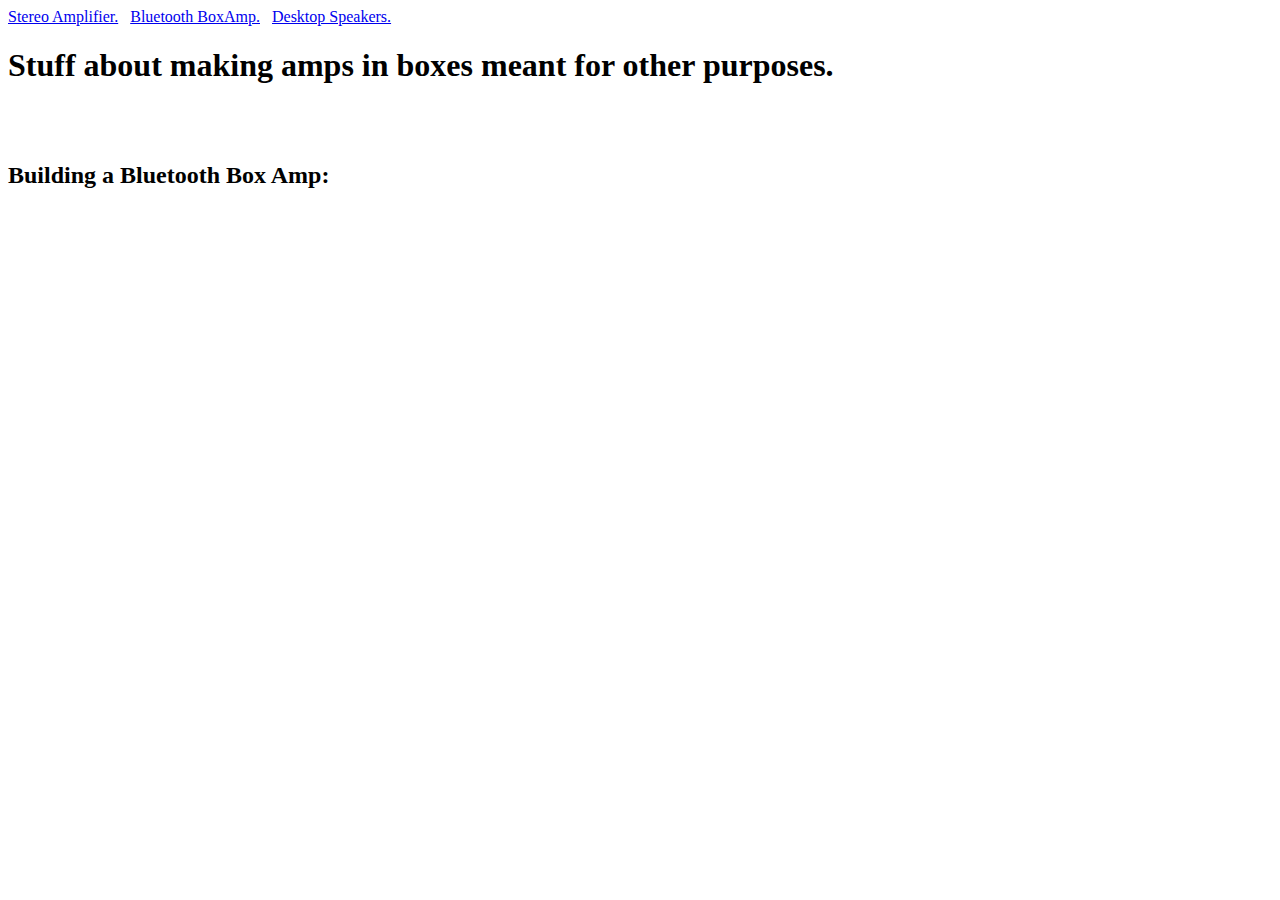
==== BoxAmp.html @ 45de02dc "Update BoxAmp.html" ====
<!DOCTYPE html>
<html><header><!-- link to main stylesheet -->
		<link rel="stylesheet" type="text/css" href="/AudioStuff/css/main.css">
	<title>Stan's Audio Stuff</title>
</header>
  <head>
	  <a href = "https://sgolanka.github.io/AudioStuff/index.html">Stereo Amplifier.</a> 
	  &nbsp;
	  <a href = "https://sgolanka.github.io/AudioStuff/BoxAmp.html">Bluetooth BoxAmp.</a> 
	  &nbsp;
	  <a href = "https://sgolanka.github.io/AudioStuff/os.html">Desktop Speakers.</a>
  </head>
<body>
<h1>Stuff about making amps in boxes meant for other purposes.</h1>
<br/><br/>
<div>
<h2>Building a Bluetooth Box Amp:</h2>
<p>
<iframe src="https://docs.google.com/presentation/d/e/2PACX-1vRFNqBW7MF8rmtbleGlfbexBjGxvyVqkwxynDZRwxMra7NGGssEmV5cq5gGc0yYuzQUfxjbKIf7w9i6/embed?start=false&loop=false&delayms=3000" frameborder="0" width="960" height="569" allowfullscreen="true" mozallowfullscreen="true" webkitallowfullscreen="true"></iframe>
</p>
</div>
</body>
</html>
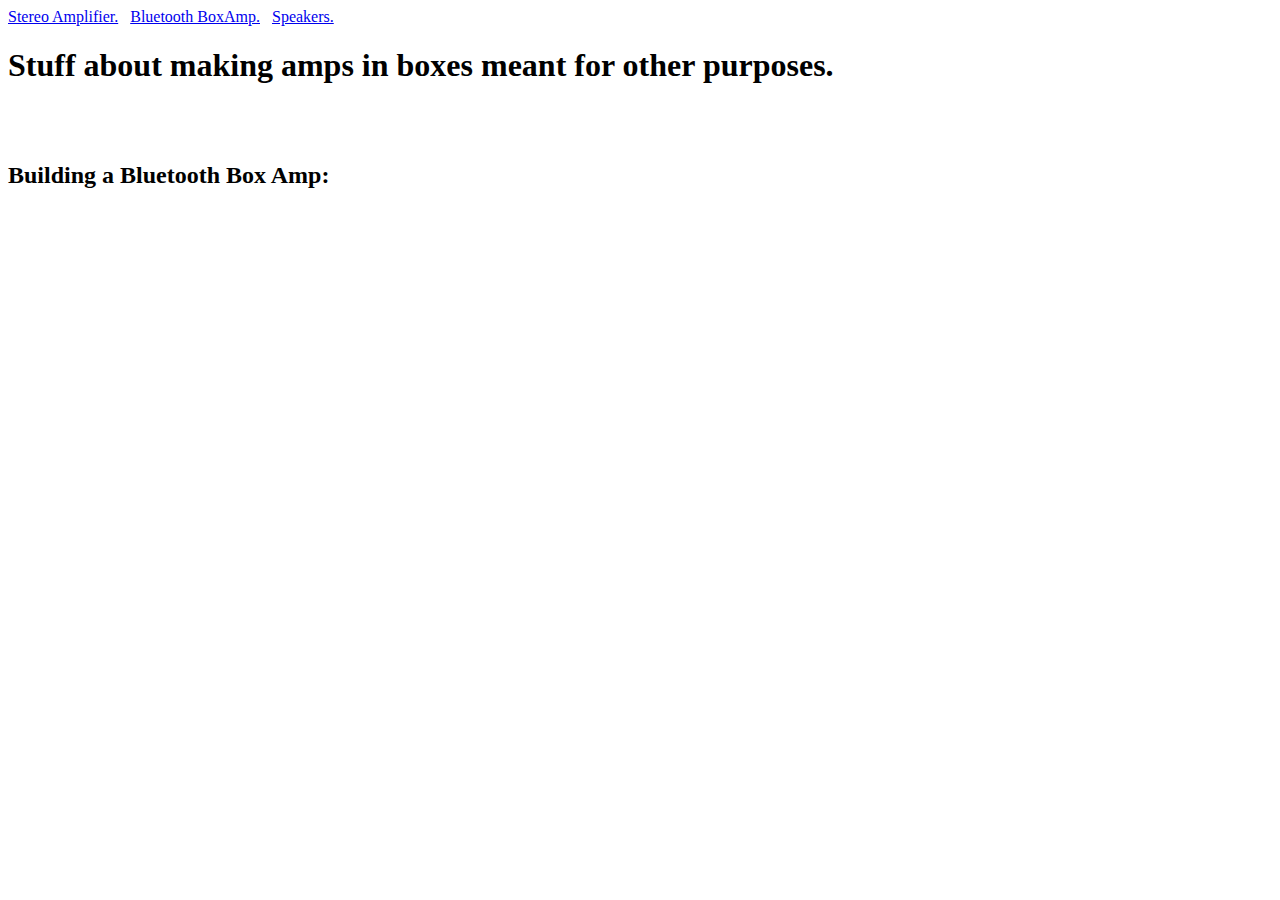
==== commit 67bf1687: "Update BoxAmp.html" ====
--- a/BoxAmp.html
+++ b/BoxAmp.html
@@ -8,7 +8,7 @@
 	  &nbsp;
 	  <a href = "https://sgolanka.github.io/AudioStuff/BoxAmp.html">Bluetooth BoxAmp.</a> 
 	  &nbsp;
-	  <a href = "https://sgolanka.github.io/AudioStuff/os.html">Desktop Speakers.</a>
+	  <a href = "https://sgolanka.github.io/AudioStuff/os.html">Speakers.</a>
   </head>
 <body>
 <h1>Stuff about making amps in boxes meant for other purposes.</h1>
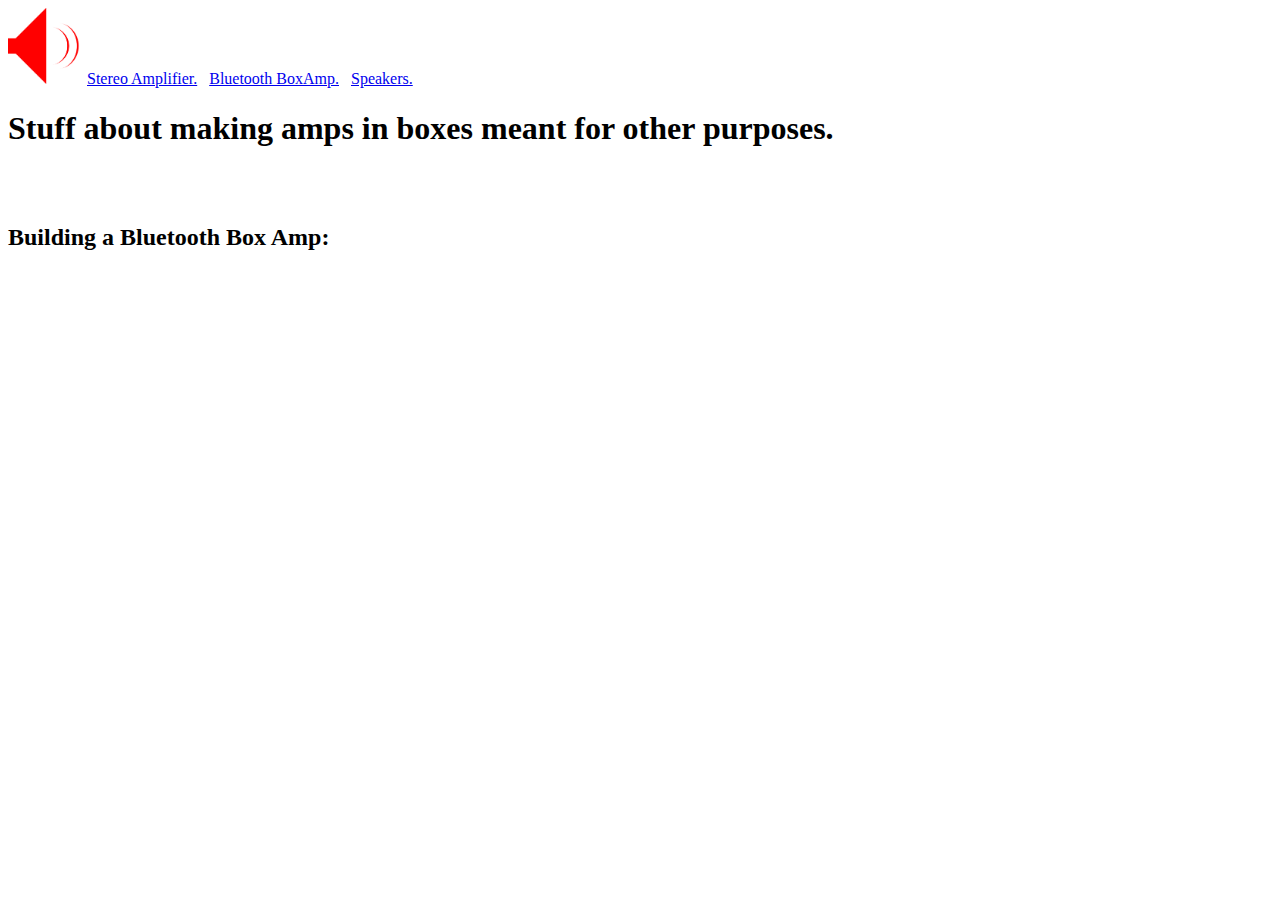
==== commit 88ed11fb: "Update BoxAmp.html" ====
--- a/BoxAmp.html
+++ b/BoxAmp.html
@@ -4,6 +4,8 @@
 	<title>Stan's Audio Stuff</title>
 </header>
   <head>
+	  <link rel="icon" type="image/png" href="favicon/favicon.png">
+	  <img src = "images/favicon_large.png" style="width:75px;" border = "0">
 	  <a href = "https://sgolanka.github.io/AudioStuff/index.html">Stereo Amplifier.</a> 
 	  &nbsp;
 	  <a href = "https://sgolanka.github.io/AudioStuff/BoxAmp.html">Bluetooth BoxAmp.</a> 
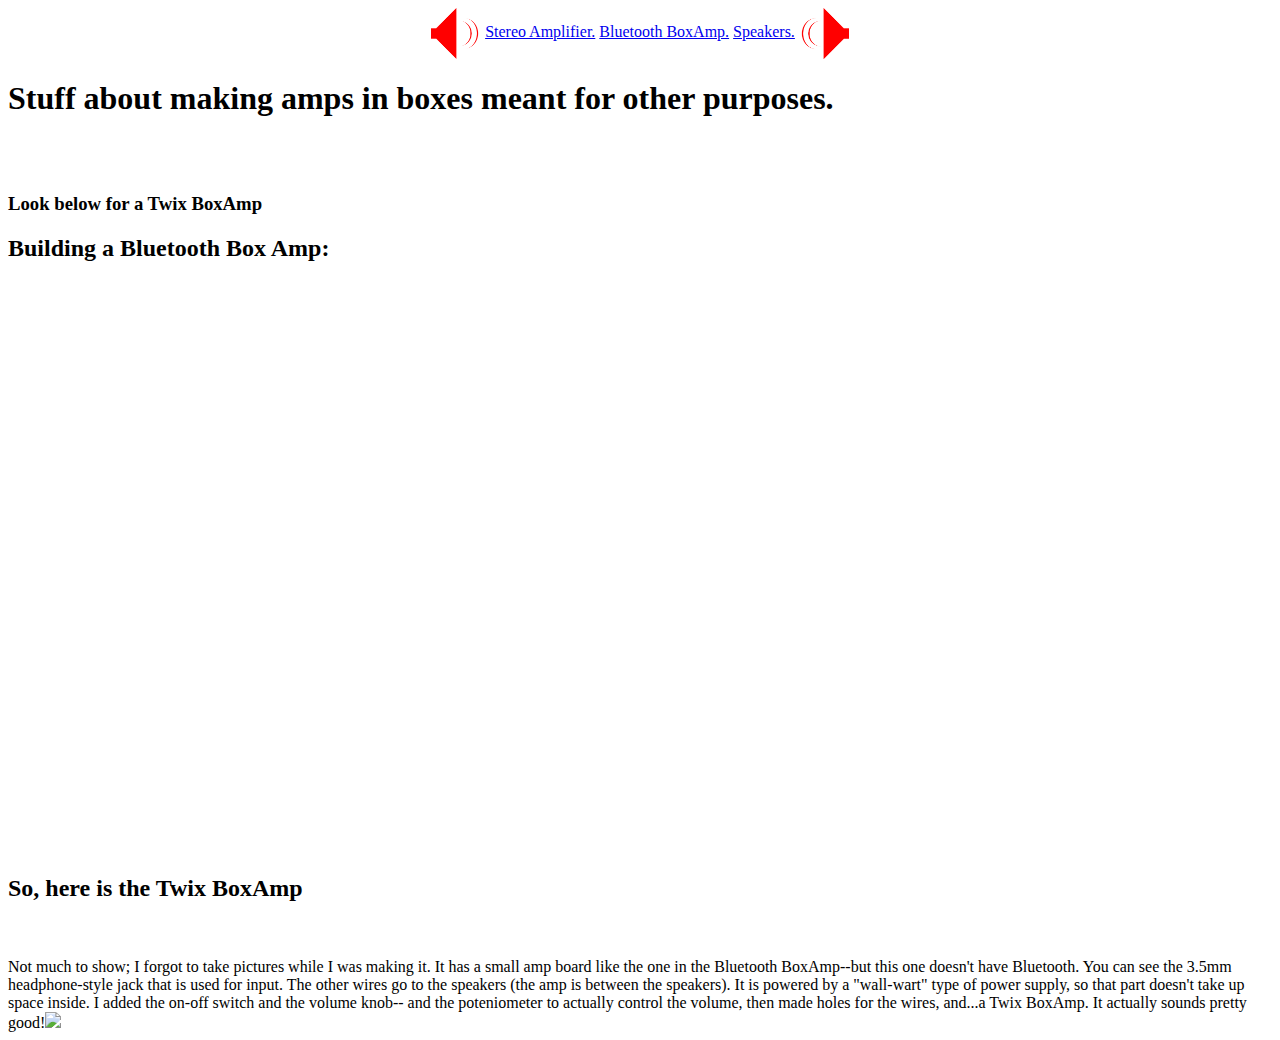
==== commit 97c7b2e6: "Update BoxAmp.html" ====
--- a/BoxAmp.html
+++ b/BoxAmp.html
@@ -4,22 +4,43 @@
 	<title>Stan's Audio Stuff</title>
 </header>
   <head>
-	  <link rel="icon" type="image/png" href="favicon/favicon.png">
-	  <img src = "images/favicon_large.png" style="width:75px;" border = "0">
-	  <a href = "https://sgolanka.github.io/AudioStuff/index.html">Stereo Amplifier.</a> 
-	  &nbsp;
-	  <a href = "https://sgolanka.github.io/AudioStuff/BoxAmp.html">Bluetooth BoxAmp.</a> 
-	  &nbsp;
-	  <a href = "https://sgolanka.github.io/AudioStuff/os.html">Speakers.</a>
-  </head>
+	  <center>
+		  
+		  <link rel="icon" type="image/png" href="favicon/favicon.png">
+		  <tbody>
+			  <tr>
+				  <td><img src = "images/favicon_large.png" style="width:50px;border-style:none;vertical-align:middle;"></td>
+				  <td><a href = "https://sgolanka.github.io/AudioStuff/index.html">Stereo Amplifier.</a></td>
+				  <td><a href = "https://sgolanka.github.io/AudioStuff/BoxAmp.html">Bluetooth BoxAmp.</a></td>
+				  <td><a href = "https://sgolanka.github.io/AudioStuff/os.html">Speakers.</a></td>
+				  <td><img src = "images/favicon_med_l.png" style="width:50px;border-style:none;vertical-align:middle;"></td>
+			  </tr>
+		  </tbody>			  
+	  </center>
+	  </head>
 <body>
 <h1>Stuff about making amps in boxes meant for other purposes.</h1>
-<br/><br/>
+<br/>
+<br/>
+	<div>
+		<h3>Look below for a Twix BoxAmp</h3>
+	</div>
 <div>
 <h2>Building a Bluetooth Box Amp:</h2>
 <p>
 <iframe src="https://docs.google.com/presentation/d/e/2PACX-1vRFNqBW7MF8rmtbleGlfbexBjGxvyVqkwxynDZRwxMra7NGGssEmV5cq5gGc0yYuzQUfxjbKIf7w9i6/embed?start=false&loop=false&delayms=3000" frameborder="0" width="960" height="569" allowfullscreen="true" mozallowfullscreen="true" webkitallowfullscreen="true"></iframe>
 </p>
 </div>
+	<div>
+		<h2>So, here is the Twix BoxAmp</h2>
+		<br/>
+		<br/>
+		Not much to show; I forgot to take pictures while I was making it. It has a small amp board like the one in the
+		Bluetooth BoxAmp--but this one doesn't have Bluetooth.  You can see the 3.5mm headphone-style jack that is used
+		for input. The other wires go to the speakers (the amp is between the speakers).  It is powered by a "wall-wart"
+		type of power supply, so that part doesn't take up space inside. I added the on-off switch and the volume knob--
+		and the poteniometer to actually control the volume, then made holes for the wires, and...a Twix BoxAmp. It 
+		actually sounds pretty good!<img src = "images/candyamp.png">
+	</div>
 </body>
 </html>
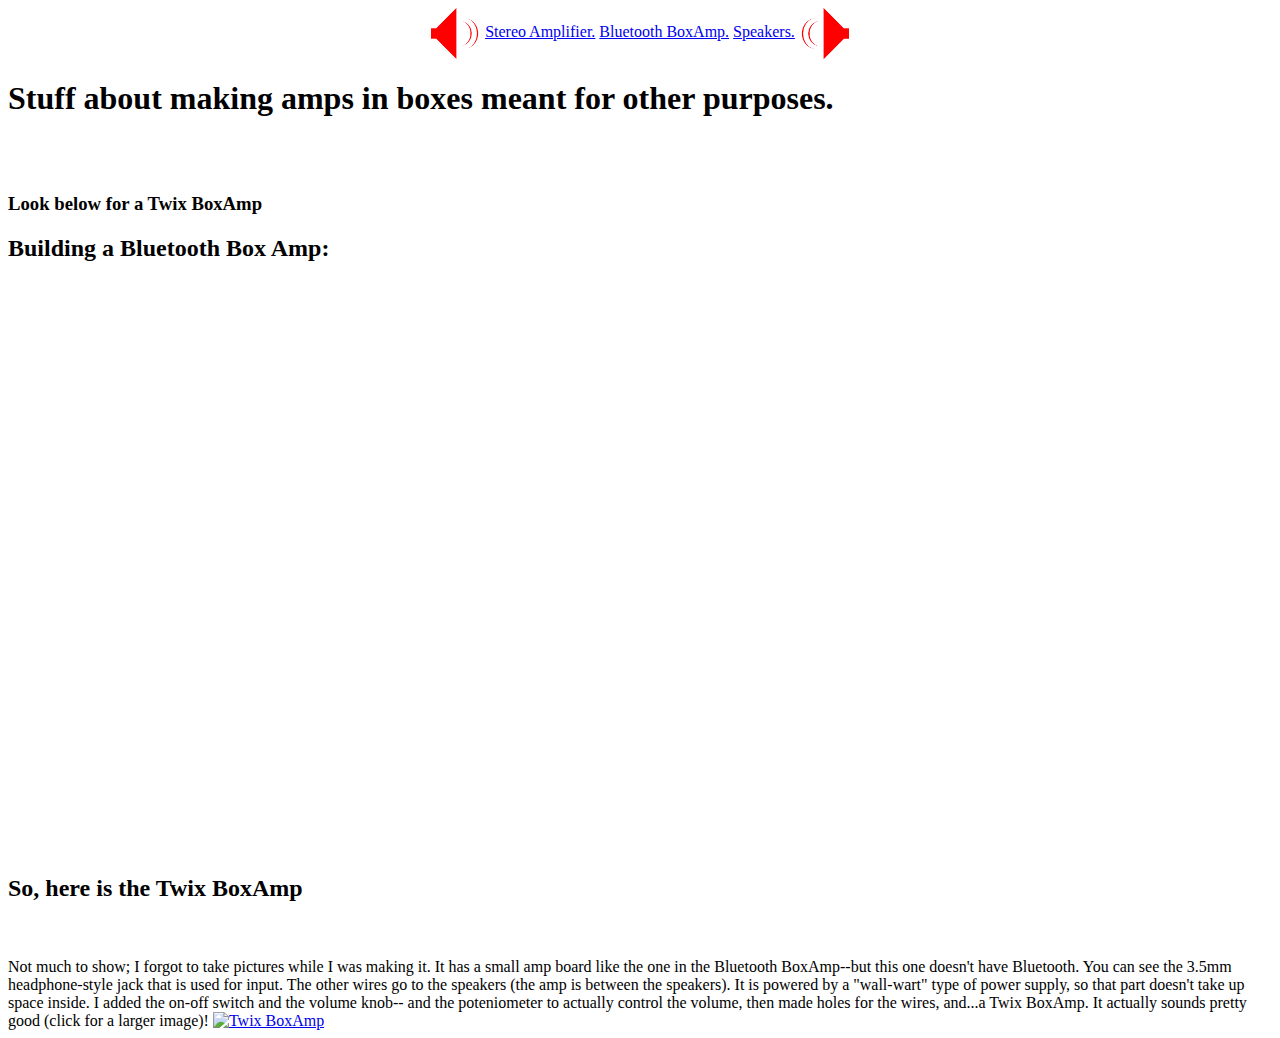
==== commit b77355ff: "Update BoxAmp.html" ====
--- a/BoxAmp.html
+++ b/BoxAmp.html
@@ -40,7 +40,8 @@
 		for input. The other wires go to the speakers (the amp is between the speakers).  It is powered by a "wall-wart"
 		type of power supply, so that part doesn't take up space inside. I added the on-off switch and the volume knob--
 		and the poteniometer to actually control the volume, then made holes for the wires, and...a Twix BoxAmp. It 
-		actually sounds pretty good!<img src = "images/candyamp.png">
+		actually sounds pretty good (click for a larger image)!
+		<a target="_blank" href="images/candyamp.jpg"><img src="images/candyamp.jpg" alt= "Twix BoxAmp"></a>
 	</div>
 </body>
 </html>
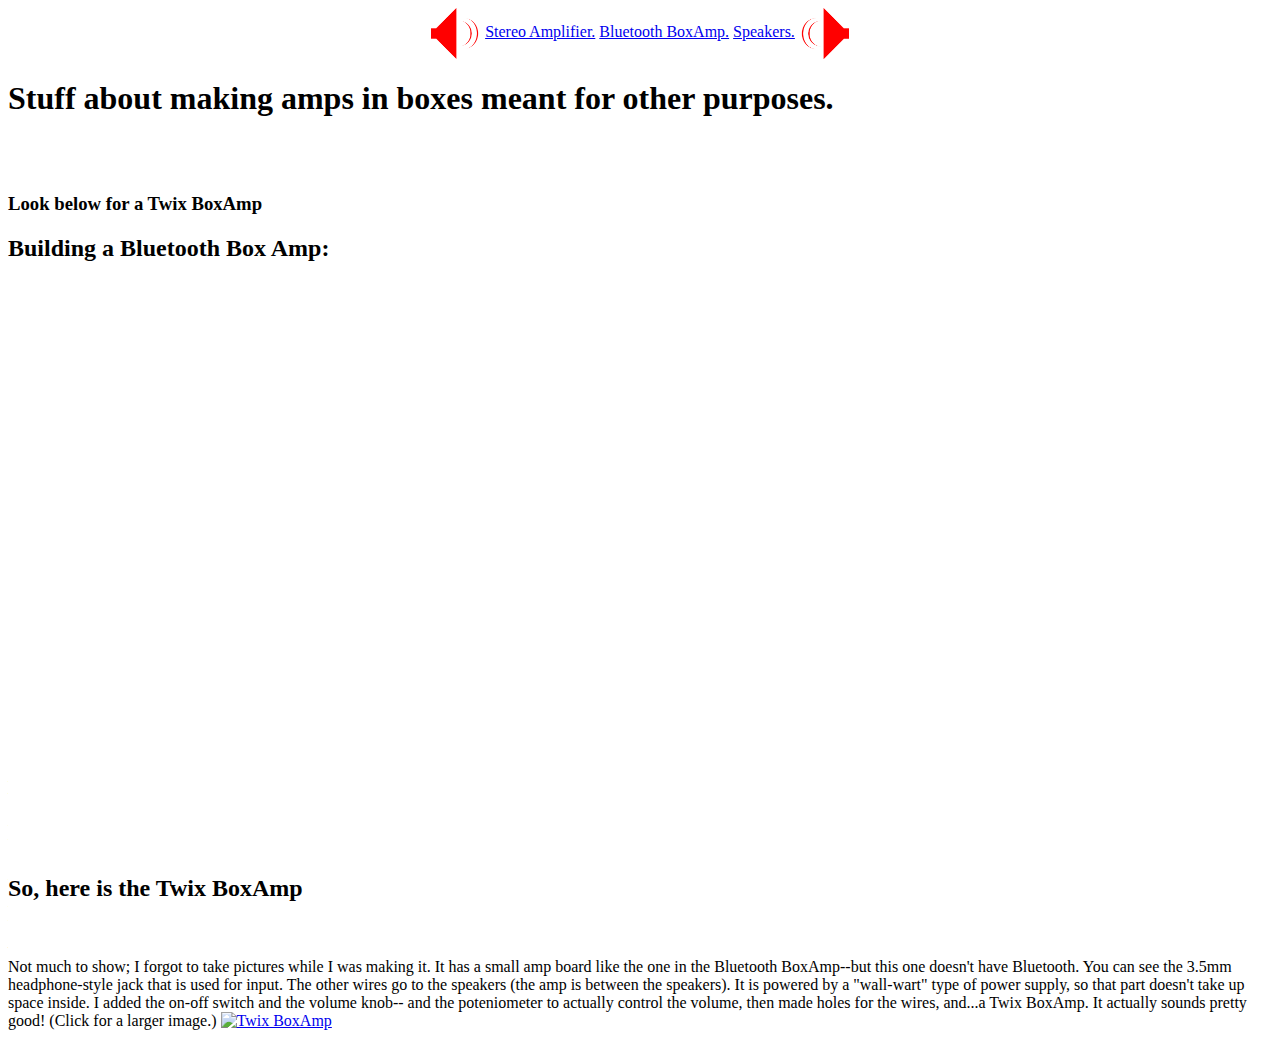
==== commit 8578dfbb: "Update BoxAmp.html" ====
--- a/BoxAmp.html
+++ b/BoxAmp.html
@@ -40,8 +40,8 @@
 		for input. The other wires go to the speakers (the amp is between the speakers).  It is powered by a "wall-wart"
 		type of power supply, so that part doesn't take up space inside. I added the on-off switch and the volume knob--
 		and the poteniometer to actually control the volume, then made holes for the wires, and...a Twix BoxAmp. It 
-		actually sounds pretty good (click for a larger image)!
-		<a target="_blank" href="images/candyamp.jpg"><img src="images/candyamp.jpg" alt= "Twix BoxAmp"></a>
+		actually sounds pretty good! (Click for a larger image.) <a target="_blank" href="images/candyamp.jpg">
+			<img src="images/candyamp.jpg" alt="Twix BoxAmp"></a>
 	</div>
 </body>
 </html>
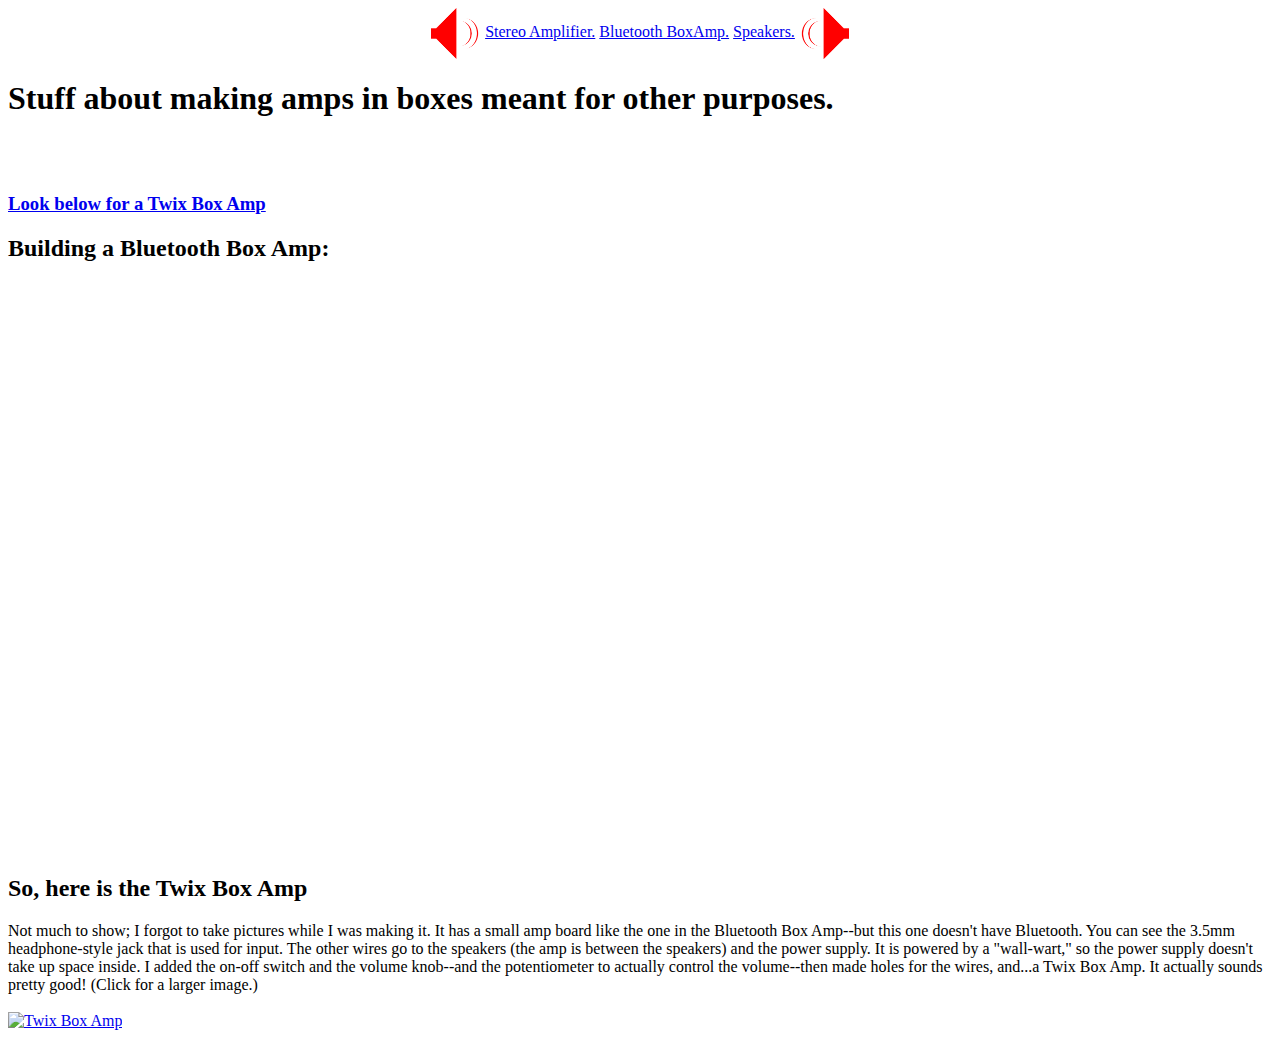
==== commit 54f85a66: "Update BoxAmp.html" ====
--- a/BoxAmp.html
+++ b/BoxAmp.html
@@ -23,7 +23,7 @@
 <br/>
 <br/>
 	<div>
-		<h3>Look below for a Twix BoxAmp</h3>
+		<h3><a href = "#twix">Look below for a Twix Box Amp</a></h3>
 	</div>
 <div>
 <h2>Building a Bluetooth Box Amp:</h2>
@@ -32,16 +32,18 @@
 </p>
 </div>
 	<div>
-		<h2>So, here is the Twix BoxAmp</h2>
+	<h2><a name = "twix">So, here is the Twix Box Amp</a></h2>
+		<p>
+		Not much to show; I forgot to take pictures while I was making it. It has a small amp board like the one in the
+		Bluetooth Box Amp--but this one doesn't have Bluetooth.  You can see the 3.5mm headphone-style jack that is used
+		for input. The other wires go to the speakers (the amp is between the speakers) and the power supply.  It is 
+		powered by a "wall-wart," so the power supply doesn't take up space inside. I added the on-off 
+		switch and the volume knob--and the potentiometer to actually control the volume--then made holes for the wires, 
+		and...a Twix Box Amp. It actually sounds pretty good! (Click for a larger image.) 
 		<br/>
 		<br/>
-		Not much to show; I forgot to take pictures while I was making it. It has a small amp board like the one in the
-		Bluetooth BoxAmp--but this one doesn't have Bluetooth.  You can see the 3.5mm headphone-style jack that is used
-		for input. The other wires go to the speakers (the amp is between the speakers).  It is powered by a "wall-wart"
-		type of power supply, so that part doesn't take up space inside. I added the on-off switch and the volume knob--
-		and the poteniometer to actually control the volume, then made holes for the wires, and...a Twix BoxAmp. It 
-		actually sounds pretty good! (Click for a larger image.) <a target="_blank" href="images/candyamp.jpg">
-			<img src="images/candyamp.jpg" alt="Twix BoxAmp"></a>
+		<a target="_blank" href="images/candyamp.png"><img src="images/candyamp.png" alt="Twix Box Amp"></a>
+		</p>
 	</div>
 </body>
 </html>
